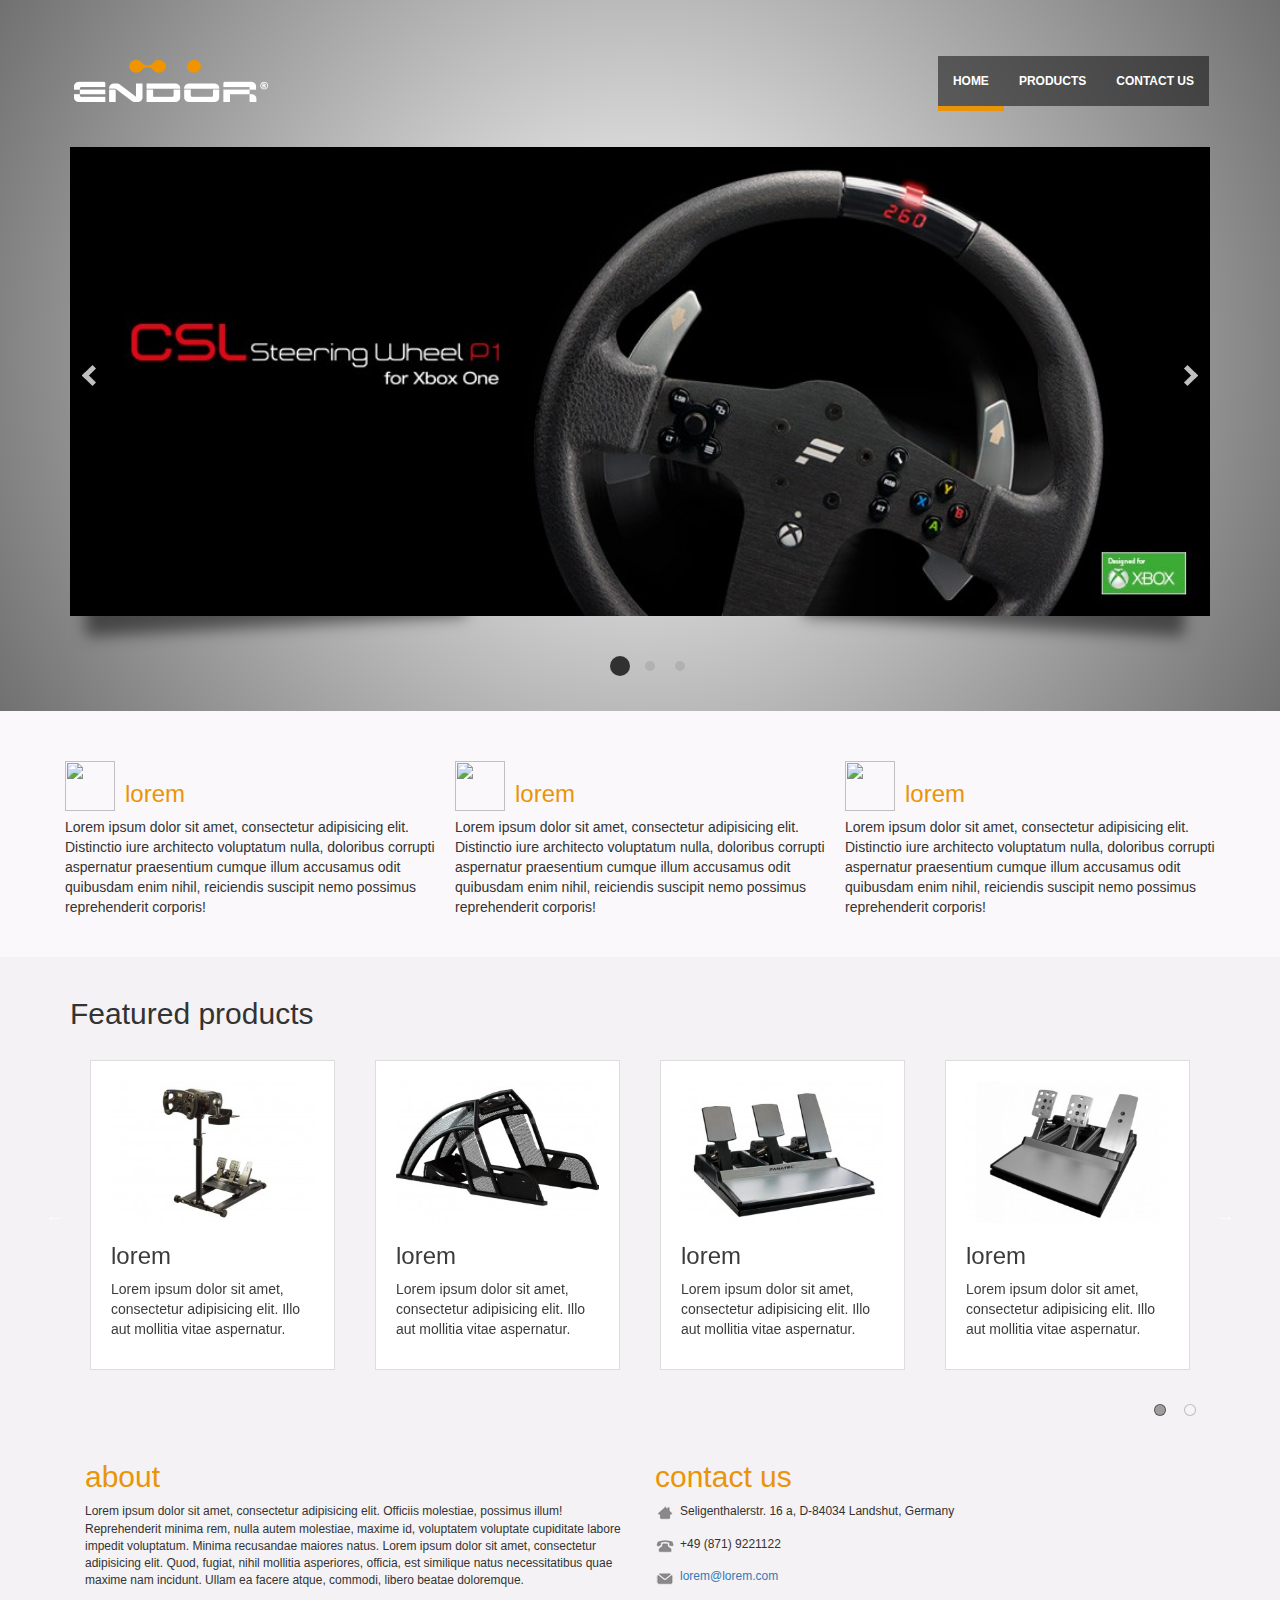
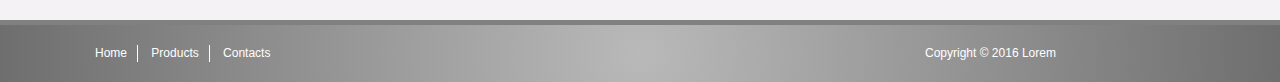
==== index.html @ 476ab5af "добавление тайтлов и цвета для страниц" ====
<!DOCTYPE html>
<html lang="en">
<head>
  <title>Home</title>
  <meta charset="UTF-8">
  <meta http-equiv="X-UA-Compatible" content="IE=edge">
  <meta name="viewport" content="width=device-width, initial-scale=1">
  <meta name="theme-color" content="#ea940a">
  <link href="css/bootstrap.css" rel="stylesheet">
  <link href="css/slick.css" rel="stylesheet">
  <link href="css/slick-theme.css" rel="stylesheet">
  <link href="css/style.css" rel="stylesheet">
</head>
<body>
  <header class="page-header">
		<section class="page-nav">
			<nav class="navbar container">
				<div class="navbar-header">
					<button type="button" class="navbar-toggle collapsed" data-toggle="collapse" data-target="#bs-example-navbar-collapse-1" aria-expanded="false">
						<span class="sr-only">Toggle navigation</span>
						<span class="icon-bar"></span>
						<span class="icon-bar"></span>
						<span class="icon-bar"></span>
					</button>
					<a class="page-logo navbar-brand" href="index.html"><span></span></a>
				</div>
				<div class="collapse navbar-collapse" id="bs-example-navbar-collapse-1">
					<ul class="nav navbar-nav navbar-right">
						<li><a href="index.html" class="page-nav__link page-nav__link--active">Home</a></li>
						<li><a href="products.html" class="page-nav__link">Products</a></li>						
						<li><a href="contacts.html" class="page-nav__link">Contact us</a></li>
					</ul>
				</div>
			</nav>        
		</section>
<!--
		<section class="client">
			<div class="client__wrapper container">
				<a href="#" class="client__link">0 item(s) - $0.00</a>
				<div class="client__links">					
					<a href="#" class="client__link">Shopping cart</a>
					<a href="#" class="client__link">My account</a>
					<a href="#" class="client__link">US</a>
				</div>				
			</div>
		</section>
-->
  <section class="main-slider">
		<div class="main-slider__wrapper container">
			<a href="product.html" class="main-slider__item">
				<img src="img/main-slider/1.jpg" alt="">
			</a>
			<a href="product.html" class="main-slider__item">
				<img src="img/main-slider/2.jpg" alt="">
			</a>
			<a href="product.html" class="main-slider__item">
				<img src="img/main-slider/3.jpg" alt="">
			</a>
		</div>
	</section>
  </header>
  <section class="features">
  	<div class="features__wrapper container">
  		<div class="features__item col-sm-4">
  			<img src="" alt="" width="50" height="50">
  			<h3>lorem</h3>
  			<p>Lorem ipsum dolor sit amet, consectetur adipisicing elit. Distinctio iure architecto voluptatum nulla, doloribus corrupti aspernatur praesentium cumque illum accusamus odit quibusdam enim nihil, reiciendis suscipit nemo possimus reprehenderit corporis!</p>
  		</div>
  		<div class="features__item col-sm-4">
  			<img src="" alt="" width="50" height="50">
  			<h3>lorem</h3>
  			<p>Lorem ipsum dolor sit amet, consectetur adipisicing elit. Distinctio iure architecto voluptatum nulla, doloribus corrupti aspernatur praesentium cumque illum accusamus odit quibusdam enim nihil, reiciendis suscipit nemo possimus reprehenderit corporis!</p>
  		</div>
  		<div class="features__item col-sm-4">
  			<img src="" alt="" width="50" height="50">
  			<h3>lorem</h3>
  			<p>Lorem ipsum dolor sit amet, consectetur adipisicing elit. Distinctio iure architecto voluptatum nulla, doloribus corrupti aspernatur praesentium cumque illum accusamus odit quibusdam enim nihil, reiciendis suscipit nemo possimus reprehenderit corporis!</p>
  		</div>  		
  	</div>
  </section>
	<section class="featured-products">
		<div class="featured-products__wrapper container">
			<h2 class="featured-products__header hidden-xs">Featured products</h2>
			<div class="featured-products__container">
				<a href="product.html" class="featured-products__item">
					<img src="img/featured-products/1.jpg" alt="">
					<h3>lorem</h3>
					<p>Lorem ipsum dolor sit amet, consectetur adipisicing elit. Illo aut mollitia vitae aspernatur.</p>
				</a>
				<a href="product.html" class="featured-products__item">
					<img src="img/featured-products/2.jpg" alt="">
					<h3>lorem</h3>
					<p>Lorem ipsum dolor sit amet, consectetur adipisicing elit. Illo aut mollitia vitae aspernatur.</p>
				</a>
				<a href="product.html" class="featured-products__item">
					<img src="img/featured-products/3.jpg" alt="">
					<h3>lorem</h3>
					<p>Lorem ipsum dolor sit amet, consectetur adipisicing elit. Illo aut mollitia vitae aspernatur.</p>
				</a>
				<a href="product.html" class="featured-products__item">
					<img src="img/featured-products/4.jpg" alt="">
					<h3>lorem</h3>
					<p>Lorem ipsum dolor sit amet, consectetur adipisicing elit. Illo aut mollitia vitae aspernatur.</p>
				</a>
				<a href="product.html" class="featured-products__item">
					<img src="img/featured-products/5.jpg" alt="">
					<h3>lorem</h3>
					<p>Lorem ipsum dolor sit amet, consectetur adipisicing elit. Illo aut mollitia vitae aspernatur.</p>
				</a>
				<a href="product.html" class="featured-products__item">
					<img src="img/featured-products/6.jpg" alt="">
					<h3>lorem</h3>
					<p>Lorem ipsum dolor sit amet, consectetur adipisicing elit. Illo aut mollitia vitae aspernatur.</p>
				</a>
				<a href="product.html" class="featured-products__item">
					<img src="img/featured-products/7.jpg" alt="">
					<h3>lorem</h3>
					<p>Lorem ipsum dolor sit amet, consectetur adipisicing elit. Illo aut mollitia vitae aspernatur.</p>
				</a>
				<a href="product.html" class="featured-products__item">
					<img src="img/featured-products/8.jpg" alt="">
					<h3>lorem</h3>
					<p>Lorem ipsum dolor sit amet, consectetur adipisicing elit. Illo aut mollitia vitae aspernatur.</p>
				</a>
			</div>
		</div>
	</section>
	<footer class="page-footer">
    <div class="page-footer__higher">
    	<div class="container">
    		<section class="page-footer__about col-sm-6">
				<h2>about</h2>
				<p>Lorem ipsum dolor sit amet, consectetur adipisicing elit. Officiis molestiae, possimus illum! Reprehenderit minima rem, nulla autem molestiae, maxime id, voluptatem voluptate cupiditate labore impedit voluptatum. Minima recusandae maiores natus. Lorem ipsum dolor sit amet, consectetur adipisicing elit. Quod, fugiat, nihil mollitia asperiores, officia, est similique natus necessitatibus quae maxime nam incidunt. Ullam ea facere atque, commodi, libero beatae doloremque.</p>
			</section>
			<section class="page-footer__contacts col-sm-6">
				<h2>contact us</h2>
				<ul>
					<li class="page-footer__address">Seligenthalerstr. 16 a, D-84034 Landshut, Germany</li>
					<li class="page-footer__phone">+49 (871) 9221122</li>
					<li class="page-footer__email"><a href="#">lorem@lorem.com</a></li>
				</ul>
			</section>
    	</div>
    </div>
    <div class="page-footer__lower">
      <div class="container">
				<ul class="page-footer__links col-sm-9">
					<li><a href="index.html">Home</a></li>
					<li><a href="products.html">Products</a></li>
					<li><a href="contacts.html">Contacts</a></li>
				</ul> 		
				<span class="page-footer__copy col-sm-3">Copyright © 2016 Lorem</span>
			</div>	
    </div>        
  </footer>
  <script src="https://ajax.googleapis.com/ajax/libs/jquery/1.11.3/jquery.min.js"></script>
  <script src="js/bootstrap.js"></script>
  <script src="js/slick.js"></script>
  <script src="js/script.js"></script>
</body>
</html>
---- css/style.css ----
.products {
  padding: 40px 0;
  min-height: 600px;
}
.products__header {
  margin-bottom: 20px;
  display: inline-block;
}
@media (max-width: 767px) {
  .products__header {
    display: block;
    text-align: center;
  }
}
.products__filter {
  margin: 20px 0;
  display: inline-block;
  float: right;
}
.products__filter span {
  margin-right: 10px;
}
.products__filter button {
  padding: 5px 10px;
  outline: none;
  border: 1px solid #ddd;
  margin: 0 5px;
  transition: all .3s;
}
.products__filter button:hover {
  background: #f6aa31;
}
@media (max-width: 767px) {
  .products__filter button {
    margin: 0;
  }
}
.products__filter .filter-active {
  background: #ea940a;
  color: #fff;
  transform: scale(1.1);
}
@media (max-width: 767px) {
  .products__filter {
    float: none;
    display: block;
    text-align: center;
  }
}
.products__container {
  transition: all .3s;
}
.products__item {
  text-align: center;
  margin-bottom: 20px;
}
.products__item:hover .products__descr {
  transform: translateY(0);
}
.products__inner {
  position: relative;
  overflow: hidden;
  border: 1px solid #ddd;
  background: #fff;
}
.products__inner img {
  width: 100%;
}
@media (max-width: 767px) {
  .products__inner img {
    width: auto;
  }
}
.products__descr {
  text-align: justify;
  padding: 5px 20px;
  position: absolute;
  top: 0;
  left: 0;
  width: 100%;
  height: 100%;
  background: rgba(0, 0, 0, 0.66);
  color: #fff;
  transform: translateY(100%);
  transition: all .3s;
}
.products__descr h2 {
  font-size: 18px;
  position: relative;
  padding-bottom: 10px;
  color: #ea940a;
}
.products__descr h2::before {
  content: '';
  display: block;
  width: 100%;
  height: 1px;
  background: #fff;
  position: absolute;
  top: 100%;
}
.products__descr p {
  font-size: 12px;
}
@media (max-width: 767px) {
  .products__descr {
    position: static;
    transform: none;
  }
}
.page-main {
  padding: 15px 0;
}
.product__header {
  margin: 0;
  background: #ddd;
  padding: 10px;
  color: #ea940a;
}
.product__wrapper {
  border: 1px solid #ddd;
  padding: 0 15px;
  background: #fff;
  border-bottom: 10px solid #ddd;
}
.product__img {
  display: block;
}
.product__img img {
  width: 100%;
}
.product__slider .slick-arrow {
  width: 80px;
  height: 100px;
}
.product__slider .slick-prev {
  left: 0;
  z-index: 1;
}
.product__slider .slick-prev::before {
  content: '';
  display: block;
  width: 21px;
  height: 21px;
  position: absolute;
  border-left: 7px solid #ea940a;
  border-top: 7px solid #ea940a;
  transform: rotate(-45deg);
}
.product__slider .slick-next {
  right: 0;
  z-index: 1;
}
.product__slider .slick-next::before {
  content: '';
  display: block;
  width: 21px;
  height: 21px;
  position: absolute;
  right: 0;
  border-right: 7px solid #ea940a;
  border-top: 7px solid #ea940a;
  transform: rotate(45deg);
}
.product__slider-nav img {
  width: 100%;
}
.product .slick-dots {
  position: absolute;
  margin-top: 10px;
}
.product .slick-dots button::before {
  content: '';
  background: grey;
  border-radius: 50%;
  width: 10px;
  height: 10px;
}
.product .slick-active button::before {
  background: #ea940a;
}
.product article {
  margin: 20px 0;
}
.product article h2 {
  border-bottom: 1px solid #ddd;
  padding: 20px 0 5px;
  font-size: 24px;
}
.product article h3 {
  padding-left: 20px;
  padding-bottom: 10px;
  position: relative;
  font-size: 20px;
}
.product article h3::before {
  content: '';
  display: block;
  width: 16px;
  height: 16px;
  border-radius: 50%;
  border: 4px solid #ea940a;
  position: absolute;
  left: -3px;
  top: 3px;
}
.product article p {
  font-size: 15px;
}
.product article ul {
  list-style: none;
  padding-left: 0;
}
.product article ul li {
  margin-bottom: 5px;
  padding-left: 20px;
  position: relative;
  font-size: 15px;
}
.product article ul li::before {
  content: '';
  display: block;
  width: 10px;
  height: 5px;
  border-left: 2px solid #ea940a;
  border-bottom: 2px solid #ea940a;
  position: absolute;
  top: 6px;
  left: 0;
  transform: rotate(-45deg);
}
.contacts__form {
  margin-bottom: 40px;
  padding: 20px 0;
}
.contacts__form input {
  margin-bottom: 20px;
  padding: 6px;
  outline: none;
  background: #f4f2f4;
  border: 1px solid #a3a2a2;
  border-radius: 5px;
  transition: all .3s;
}
.contacts__form input[type="submit"] {
  background: #ea940a;
  color: #fff;
}
.contacts__form input[type="submit"]:hover {
  background: #f6aa31;
}
.contacts__form input[type="submit"]:focus {
  background: #f6aa31;
}
.contacts__form input:hover {
  background: #fff;
}
.contacts__form input:focus {
  background: #fff;
}
.contacts__form textarea {
  resize: vertical;
  padding: 6px;
  outline: none;
  background: #f4f2f4;
  border: 1px solid #a3a2a2;
  margin-bottom: 20px;
  border-radius: 5px;
  transition: all .3s;
}
.contacts__form textarea:hover {
  background: #fff;
}
.contacts__form label {
  padding: 0;
  padding-right: 10px;
}
.map {
  height: 400px;
  margin-top: 40px;
  border-top: 5px solid grey;
  border-bottom: 5px solid grey;
}
/*@font-face {
  font-family: Oswald;
  src: url("font/Oswald/Oswald-Light.ttf");
}*/
*::selection {
  background: #ea940a;
  color: #fff;
}
body {
  margin: 0;
  background: #faf8fa;
}
.scrollup {
  position: fixed;
  bottom: 60px;
  right: 5px;
  width: 50px;
  height: 50px;
  border-radius: 50%;
  background: rgba(0, 0, 0, 0.33);
  border: 5px solid rgba(0, 0, 0, 0.33);
  outline: none;
  transition: all .3s;
}
.scrollup::before {
  content: '';
  display: block;
  width: 20px;
  height: 20px;
  border-left: 5px solid rgba(0, 0, 0, 0.33);
  border-top: 5px solid rgba(0, 0, 0, 0.33);
  top: 50%;
  left: 50%;
  margin-top: 6px;
  margin-left: 4px;
  transform: rotate(45deg);
}
.scrollup:hover {
  background-color: rgba(0, 0, 0, 0.4);
}
.page-header {
  padding-top: 55px;
  padding-bottom: 55px;
  background: radial-gradient(100vh, #fff, #505050);
}
.page-header .page-nav__link {
  font-size: 12px;
  color: #fff;
  text-transform: uppercase;
  font-weight: bold;
  transition: all .3s;
}
.page-header .page-nav__link:hover {
  background: #f6aa31;
}
.page-header .page-nav__link--active {
  background: transparent !important;
  box-shadow: 0 5px 0 0 #ea940a;
}
@media (max-width: 767px) {
  .page-header .page-nav__link--active {
    background: #ea940a !important;
    box-shadow: none;
  }
}
.page-header .navbar {
  margin-bottom: 0;
}
.page-header .navbar-nav {
  background: rgba(0, 0, 0, 0.5);
}
.page-header .navbar-toggle {
  border: 1px solid #ea940a;
  background: #ddd;
  border-radius: 0;
}
.page-header .navbar-toggle span {
  background: #ea940a;
}
.page-header .page-logo {
  width: 200px;
  background: url(../img/page-logo.png) no-repeat center;
}
.slick-slide:focus {
  outline: none;
}
.main-slider__wrapper {
  margin-bottom: 0;
  margin-top: 40px;
}
.main-slider__item {
  text-align: center;
  margin-bottom: 40px;
  position: relative;
}
.main-slider__item img {
  text-align: center;
  width: 100%;
}
.main-slider__item::before {
  content: '';
  display: block;
  width: 280px;
  height: 40px;
  position: absolute;
  bottom: 87px;
  left: 10px;
  transform: rotate(-3deg);
  box-shadow: 50px 50px 15px 50px rgba(0, 0, 0, 0.5);
}
.main-slider__item::after {
  content: '';
  display: block;
  width: 280px;
  height: 40px;
  position: absolute;
  bottom: 87px;
  right: 20px;
  transform: rotate(3deg);
  box-shadow: -50px 50px 15px 50px rgba(0, 0, 0, 0.5);
  z-index: -1;
}
.main-slider .slick-dots {
  position: absolute;
  top: 100%;
}
.main-slider .slick-dots button::before {
  content: '';
  background: grey;
  border-radius: 50%;
  width: 10px;
  height: 10px;
}
.main-slider .slick-active button::before {
  background: #000;
  width: 20px;
  height: 20px;
  margin-top: -5px;
  margin-left: -5px;
}
.main-slider .slick-prev {
  left: 30px;
  top: 45%;
  z-index: 1;
}
.main-slider .slick-prev::before {
  content: '';
  display: block;
  width: 15px;
  height: 15px;
  border-left: 5px solid #fff;
  border-top: 5px solid #fff;
  transform: rotate(-45deg);
}
.main-slider .slick-next {
  right: 25px;
  top: 45%;
  z-index: 1;
}
.main-slider .slick-next::before {
  content: '';
  display: block;
  width: 15px;
  height: 15px;
  border-right: 5px solid #fff;
  border-top: 5px solid #fff;
  transform: rotate(45deg);
}
.features__wrapper {
  padding: 40px 0 20px;
}
.features__wrapper img {
  float: left;
  margin-right: 10px;
}
.features__item {
  padding: 10px;
}
.features__item h3 {
  color: #ea940a;
}
.featured-products {
  padding: 20px 0;
  background: #f4f2f4;
}
.featured-products__item {
  background: #fff;
  color: #3b3b3b;
  margin: 20px;
  padding: 20px;
  border: 1px solid #ddd;
}
.featured-products__item:hover {
  color: #626062;
  text-decoration: none;
}
.featured-products__item img {
  width: 100%;
}
.featured-products .slick-dots {
  text-align: right;
}
.featured-products .slick-dots button::before {
  content: '';
  background: #fff;
  border-radius: 50%;
  width: 10px;
  height: 10px;
  box-shadow: 0 0 0 1px #1f1f1f;
}
.featured-products .slick-active button::before {
  background: #848181;
}
.page-footer {
  font-size: 12px;
}
.page-footer__higher {
  background: #f4f2f4;
  padding-bottom: 10px;
}
.page-footer__lower {
  padding: 15px 0;
  border-top: 5px solid gray;
  background: radial-gradient(100vh, #b9b9b9, #505050);
}
.page-footer h2 {
  color: #ea940a;
}
.page-footer__contacts ul {
  list-style: none;
  padding: 0;
}
.page-footer__contacts ul li {
  padding: 0;
  padding-left: 25px;
  padding-bottom: 15px;
}
.page-footer__links {
  list-style: none;
  margin: 0;
}
.page-footer__links li {
  padding: 5px 0;
  display: inline-block;
}
.page-footer__links li:not(:last-child) a {
  border-right: 1px solid #fff;
}
@media (max-width: 767px) {
  .page-footer__links li {
    display: block;
    border: none;
  }
  .page-footer__links li a {
    border: none !important;
    font-size: 16px;
  }
}
.page-footer__links a {
  display: inline-block;
  padding: 0 10px;
  color: #fff;
}
@media (max-width: 767px) {
  .page-footer__links {
    text-align: center;
  }
}
.page-footer__copy {
  float: right;
  color: #fff;
  padding: 5px 0;
  display: block;
}
@media (max-width: 767px) {
  .page-footer__copy {
    float: none;
    text-align: center;
  }
}
.page-footer__address {
  background: url(../img/contacts/address.png) no-repeat 0 0;
}
.page-footer__phone {
  background: url(../img/contacts/phone.png) no-repeat 0 0;
}
.page-footer__email {
  background: url(../img/contacts/email.png) no-repeat 0 0;
}
aside ul {
  list-style: none;
  padding: 0;
}
aside ul a {
  display: block;
  padding: 10px 0;
  border-bottom: 2px dotted #ddd;
}
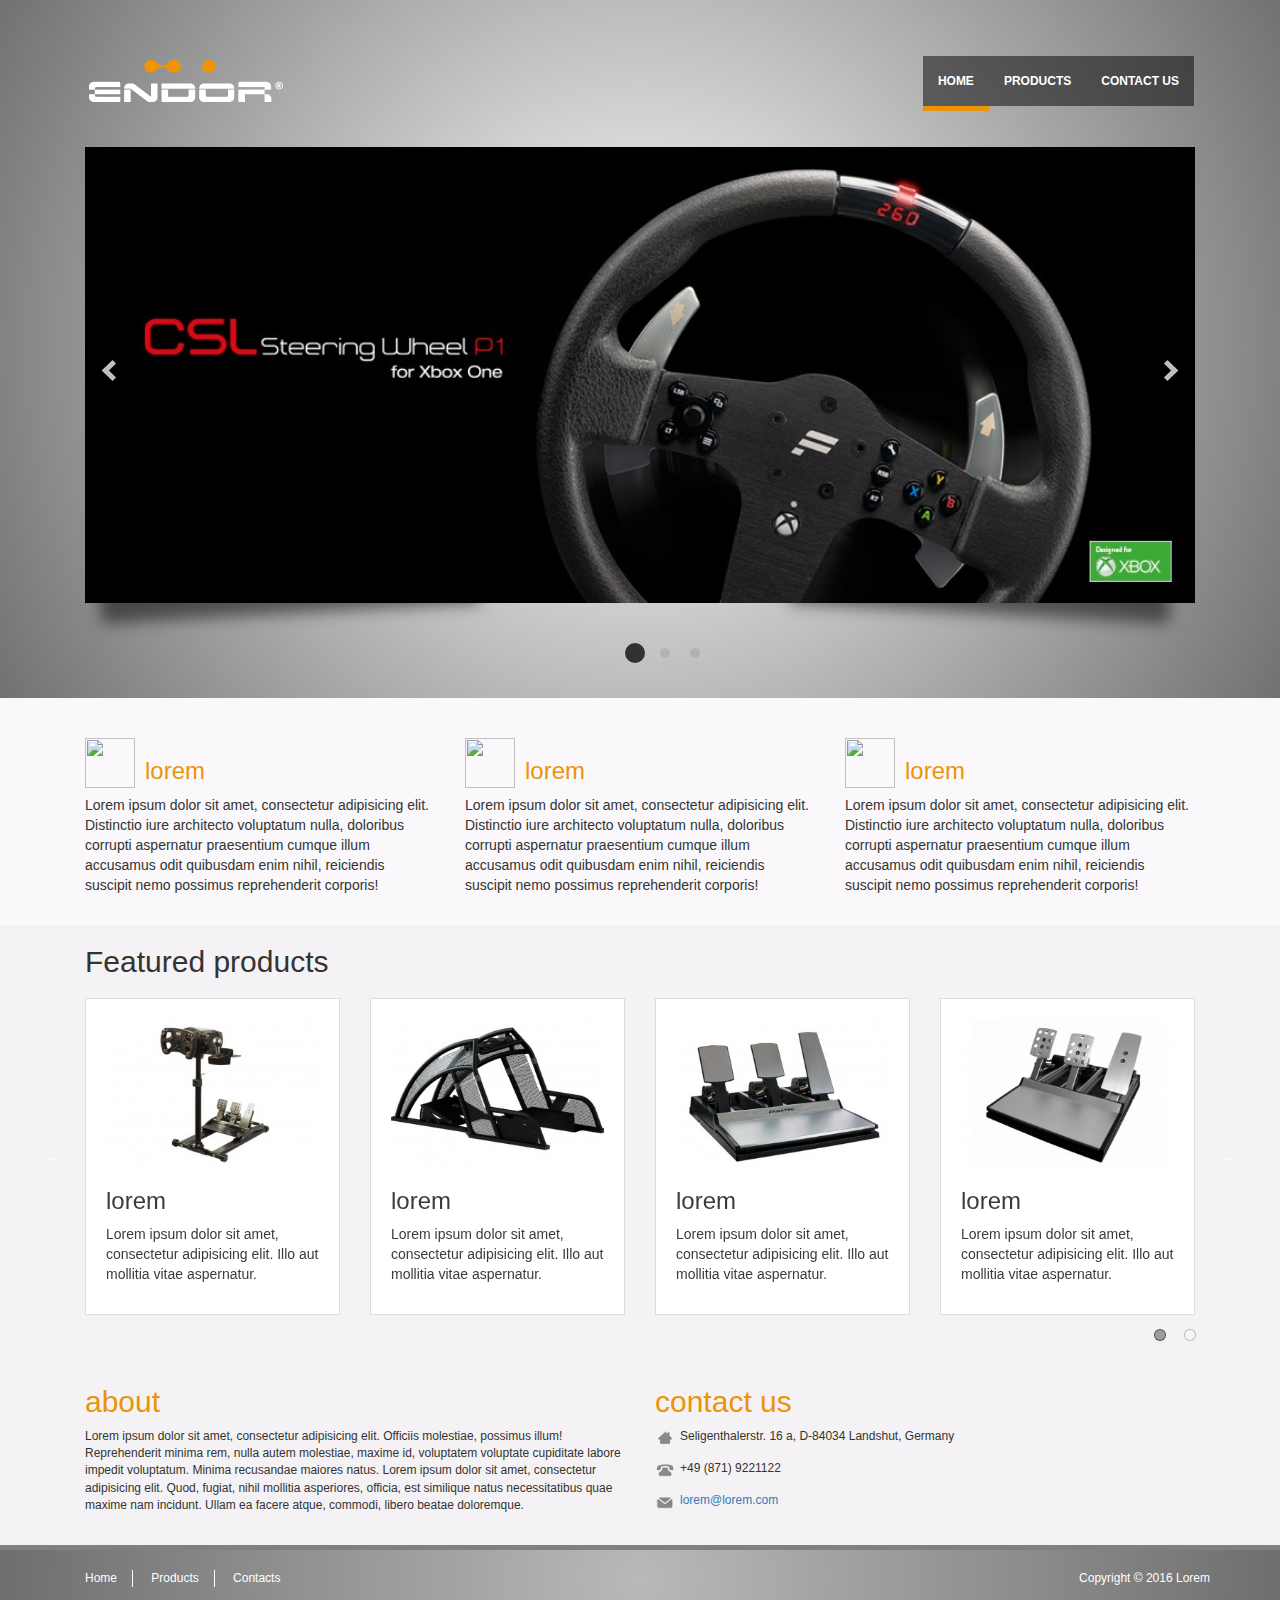
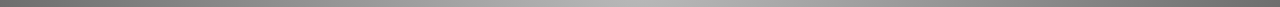
==== commit d8a85096: "исравление паддингов" ====
--- a/index.html
+++ b/index.html
@@ -80,7 +80,7 @@
   </section>
 	<section class="featured-products">
 		<div class="featured-products__wrapper container">
-			<h2 class="featured-products__header hidden-xs">Featured products</h2>
+			<h2 class="featured-products__header">Featured products</h2>
 			<div class="featured-products__container">
 				<a href="product.html" class="featured-products__item">
 					<img src="img/featured-products/1.jpg" alt="">
--- a/css/style.css
+++ b/css/style.css
@@ -3,7 +3,7 @@
   min-height: 600px;
 }
 .products__header {
-  margin-bottom: 20px;
+  margin: 20px 15px;
   display: inline-block;
 }
 @media (max-width: 767px) {
@@ -49,6 +49,7 @@
 }
 .products__container {
   transition: all .3s;
+  padding: 0;
 }
 .products__item {
   text-align: center;
@@ -348,6 +349,7 @@
 }
 .page-header .navbar {
   margin-bottom: 0;
+  padding: 0 30px;
 }
 .page-header .navbar-nav {
   background: rgba(0, 0, 0, 0.5);
@@ -370,6 +372,7 @@
 .main-slider__wrapper {
   margin-bottom: 0;
   margin-top: 40px;
+  padding: 0 30px;
 }
 .main-slider__item {
   text-align: center;
@@ -422,7 +425,7 @@
   margin-left: -5px;
 }
 .main-slider .slick-prev {
-  left: 30px;
+  left: 50px;
   top: 45%;
   z-index: 1;
 }
@@ -436,7 +439,7 @@
   transform: rotate(-45deg);
 }
 .main-slider .slick-next {
-  right: 25px;
+  right: 45px;
   top: 45%;
   z-index: 1;
 }
@@ -450,14 +453,14 @@
   transform: rotate(45deg);
 }
 .features__wrapper {
-  padding: 40px 0 20px;
+  padding: 40px 15px 20px;
 }
 .features__wrapper img {
   float: left;
   margin-right: 10px;
 }
 .features__item {
-  padding: 10px;
+  padding: 0 15px;
 }
 .features__item h3 {
   color: #ea940a;
@@ -466,10 +469,13 @@
   padding: 20px 0;
   background: #f4f2f4;
 }
+.featured-products__header {
+  margin: 0 15px 20px;
+}
 .featured-products__item {
   background: #fff;
   color: #3b3b3b;
-  margin: 20px;
+  margin: 0 15px;
   padding: 20px;
   border: 1px solid #ddd;
 }
@@ -521,6 +527,7 @@
 .page-footer__links {
   list-style: none;
   margin: 0;
+  padding: 0;
 }
 .page-footer__links li {
   padding: 5px 0;
@@ -541,7 +548,7 @@
 }
 .page-footer__links a {
   display: inline-block;
-  padding: 0 10px;
+  padding: 0 15px;
   color: #fff;
 }
 @media (max-width: 767px) {
@@ -554,6 +561,7 @@
   color: #fff;
   padding: 5px 0;
   display: block;
+  text-align: right;
 }
 @media (max-width: 767px) {
   .page-footer__copy {
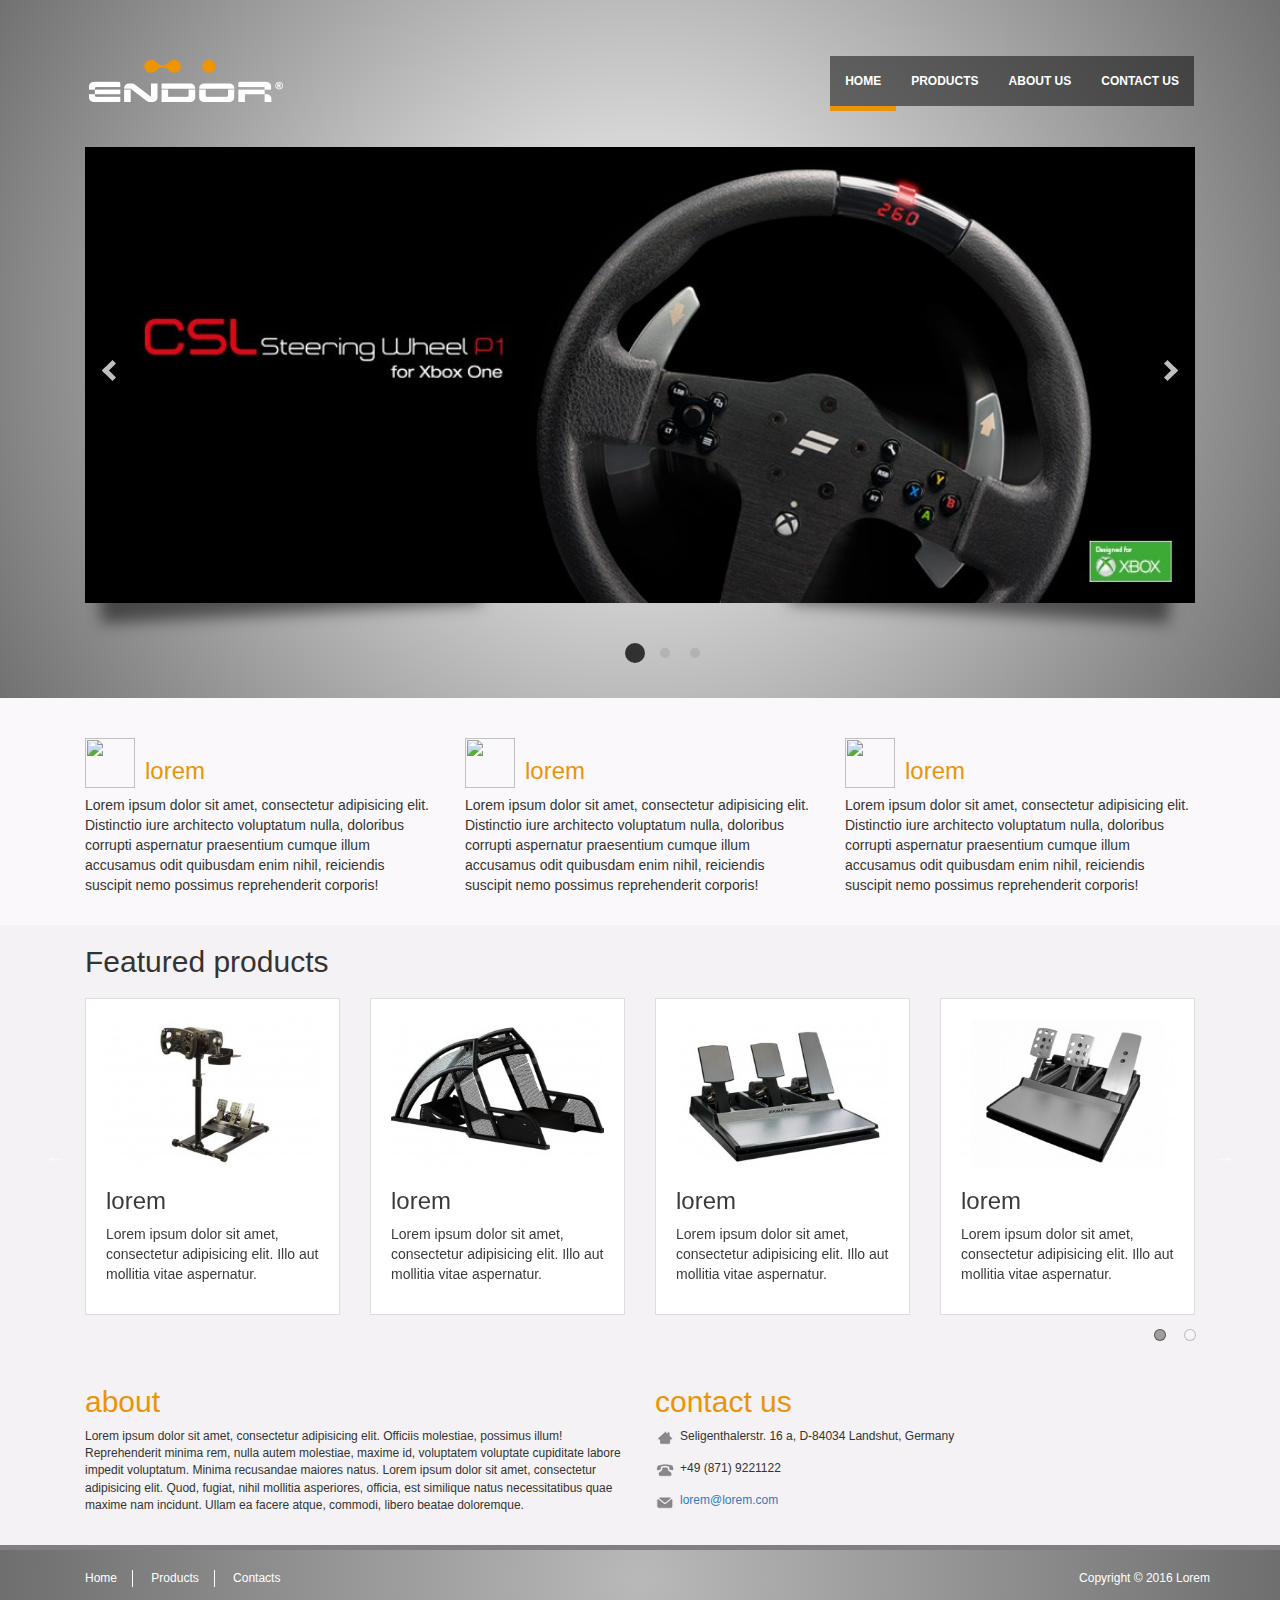
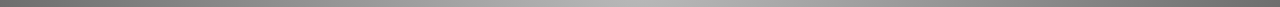
==== commit a61b6174: "добавление новой вкладки "о нас"" ====
--- a/index.html
+++ b/index.html
@@ -28,36 +28,25 @@
 					<ul class="nav navbar-nav navbar-right">
 						<li><a href="index.html" class="page-nav__link page-nav__link--active">Home</a></li>
 						<li><a href="products.html" class="page-nav__link">Products</a></li>						
+						<li><a href="about.html" class="page-nav__link">About us</a></li>						
 						<li><a href="contacts.html" class="page-nav__link">Contact us</a></li>
 					</ul>
 				</div>
 			</nav>        
 		</section>
-<!--
-		<section class="client">
-			<div class="client__wrapper container">
-				<a href="#" class="client__link">0 item(s) - $0.00</a>
-				<div class="client__links">					
-					<a href="#" class="client__link">Shopping cart</a>
-					<a href="#" class="client__link">My account</a>
-					<a href="#" class="client__link">US</a>
-				</div>				
+		<section class="main-slider">
+			<div class="main-slider__wrapper container">
+				<a href="product.html" class="main-slider__item">
+					<img src="img/main-slider/1.jpg" alt="">
+				</a>
+				<a href="product.html" class="main-slider__item">
+					<img src="img/main-slider/2.jpg" alt="">
+				</a>
+				<a href="product.html" class="main-slider__item">
+					<img src="img/main-slider/3.jpg" alt="">
+				</a>
 			</div>
 		</section>
--->
-  <section class="main-slider">
-		<div class="main-slider__wrapper container">
-			<a href="product.html" class="main-slider__item">
-				<img src="img/main-slider/1.jpg" alt="">
-			</a>
-			<a href="product.html" class="main-slider__item">
-				<img src="img/main-slider/2.jpg" alt="">
-			</a>
-			<a href="product.html" class="main-slider__item">
-				<img src="img/main-slider/3.jpg" alt="">
-			</a>
-		</div>
-	</section>
   </header>
   <section class="features">
   	<div class="features__wrapper container">
--- a/css/style.css
+++ b/css/style.css
@@ -24,7 +24,6 @@
   padding: 5px 10px;
   outline: none;
   border: 1px solid #ddd;
-  margin: 0 5px;
   transition: all .3s;
 }
 .products__filter button:hover {
@@ -38,7 +37,6 @@
 .products__filter .filter-active {
   background: #ea940a;
   color: #fff;
-  transform: scale(1.1);
 }
 @media (max-width: 767px) {
   .products__filter {
@@ -240,7 +238,6 @@
   outline: none;
   background: #f4f2f4;
   border: 1px solid #a3a2a2;
-  border-radius: 5px;
   transition: all .3s;
 }
 .contacts__form input[type="submit"] {
@@ -266,7 +263,6 @@
   background: #f4f2f4;
   border: 1px solid #a3a2a2;
   margin-bottom: 20px;
-  border-radius: 5px;
   transition: all .3s;
 }
 .contacts__form textarea:hover {
@@ -275,6 +271,7 @@
 .contacts__form label {
   padding: 0;
   padding-right: 10px;
+  text-align: right;
 }
 .map {
   height: 400px;
@@ -578,12 +575,36 @@
 .page-footer__email {
   background: url(../img/contacts/email.png) no-repeat 0 0;
 }
-aside ul {
+.side-menu ul {
   list-style: none;
   padding: 0;
 }
-aside ul a {
+.side-menu ul a {
   display: block;
   padding: 10px 0;
-  border-bottom: 2px dotted #ddd;
-}
+  border-bottom: 1px dotted #ddd;
+}
+.side-menu ul li ul li {
+  padding-left: 30px;
+}
+.side-menu ul li ul li a {
+  padding: 5px 0;
+}
+.about {
+  margin: 20px 0;
+}
+.about__wrapper {
+  border: 1px solid #ddd;
+  border-bottom: 5px solid #ddd;
+  padding: 0;
+}
+.about__header {
+  margin: 0;
+  margin-bottom: 10px;
+  padding: 5px 15px;
+  background: #ddd;
+  color: #ea940a;
+}
+.about p {
+  padding: 0 15px;
+}
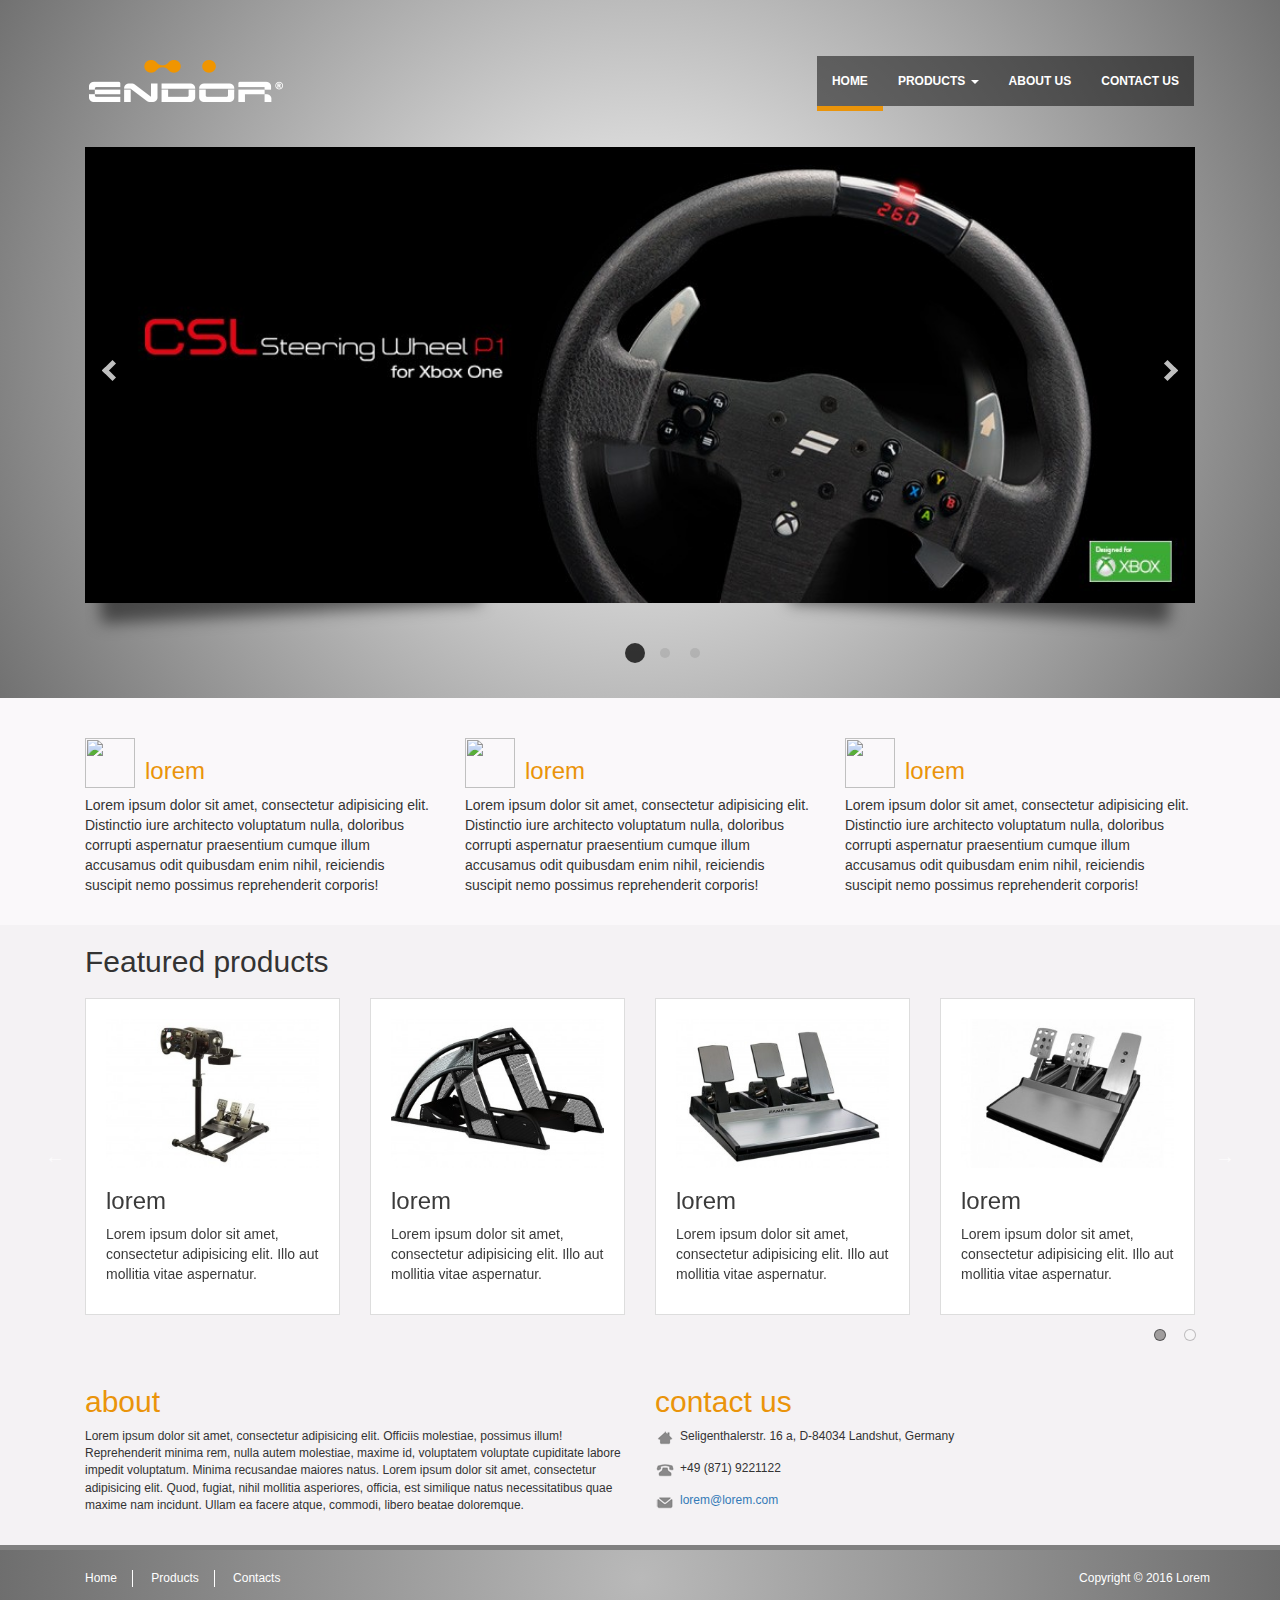
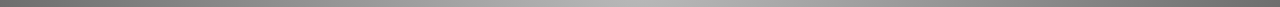
==== commit 5ab96fee: "добавление выпадающего меню на все страницы" ====
--- a/index.html
+++ b/index.html
@@ -27,7 +27,17 @@
 				<div class="collapse navbar-collapse" id="bs-example-navbar-collapse-1">
 					<ul class="nav navbar-nav navbar-right">
 						<li><a href="index.html" class="page-nav__link page-nav__link--active">Home</a></li>
-						<li><a href="products.html" class="page-nav__link">Products</a></li>						
+						<li class="dropdown">
+							<a href="#" class="page-nav__link dropdown-toggle" data-toggle="dropdown" role="button" aria-haspopup="true" aria-expanded="false">products <span class="caret"></span></a>
+							<ul class="dropdown-menu">
+								<li><a href="products.html">All products</a></li>
+								<li role="separator" class="divider"></li>
+								<li><a href="products.html#pedals">Pedals</a></li>
+								<li><a href="products.html#wheel">Wheels</a></li>
+								<li><a href="products.html#mount">Mounts</a></li>
+								<li><a href="products.html#shifter">Shifters</a></li>
+							</ul>
+						</li>						
 						<li><a href="about.html" class="page-nav__link">About us</a></li>						
 						<li><a href="contacts.html" class="page-nav__link">Contact us</a></li>
 					</ul>
--- a/css/style.css
+++ b/css/style.css
@@ -324,6 +324,18 @@
   padding-bottom: 55px;
   background: radial-gradient(100vh, #fff, #505050);
 }
+.page-header .page-nav .dropdown-menu {
+  border-radius: 0;
+  background: #ea940a;
+  padding: 0;
+}
+.page-header .page-nav .dropdown-menu a {
+  color: #fff;
+  padding: 5px 10px;
+}
+.page-header .page-nav .dropdown-menu a:hover {
+  background: #f6aa31;
+}
 .page-header .page-nav__link {
   font-size: 12px;
   color: #fff;
@@ -332,7 +344,10 @@
   transition: all .3s;
 }
 .page-header .page-nav__link:hover {
-  background: #f6aa31;
+  background: #ea940a;
+}
+.page-header .page-nav__link:focus {
+  background: #ea940a !important;
 }
 .page-header .page-nav__link--active {
   background: transparent !important;
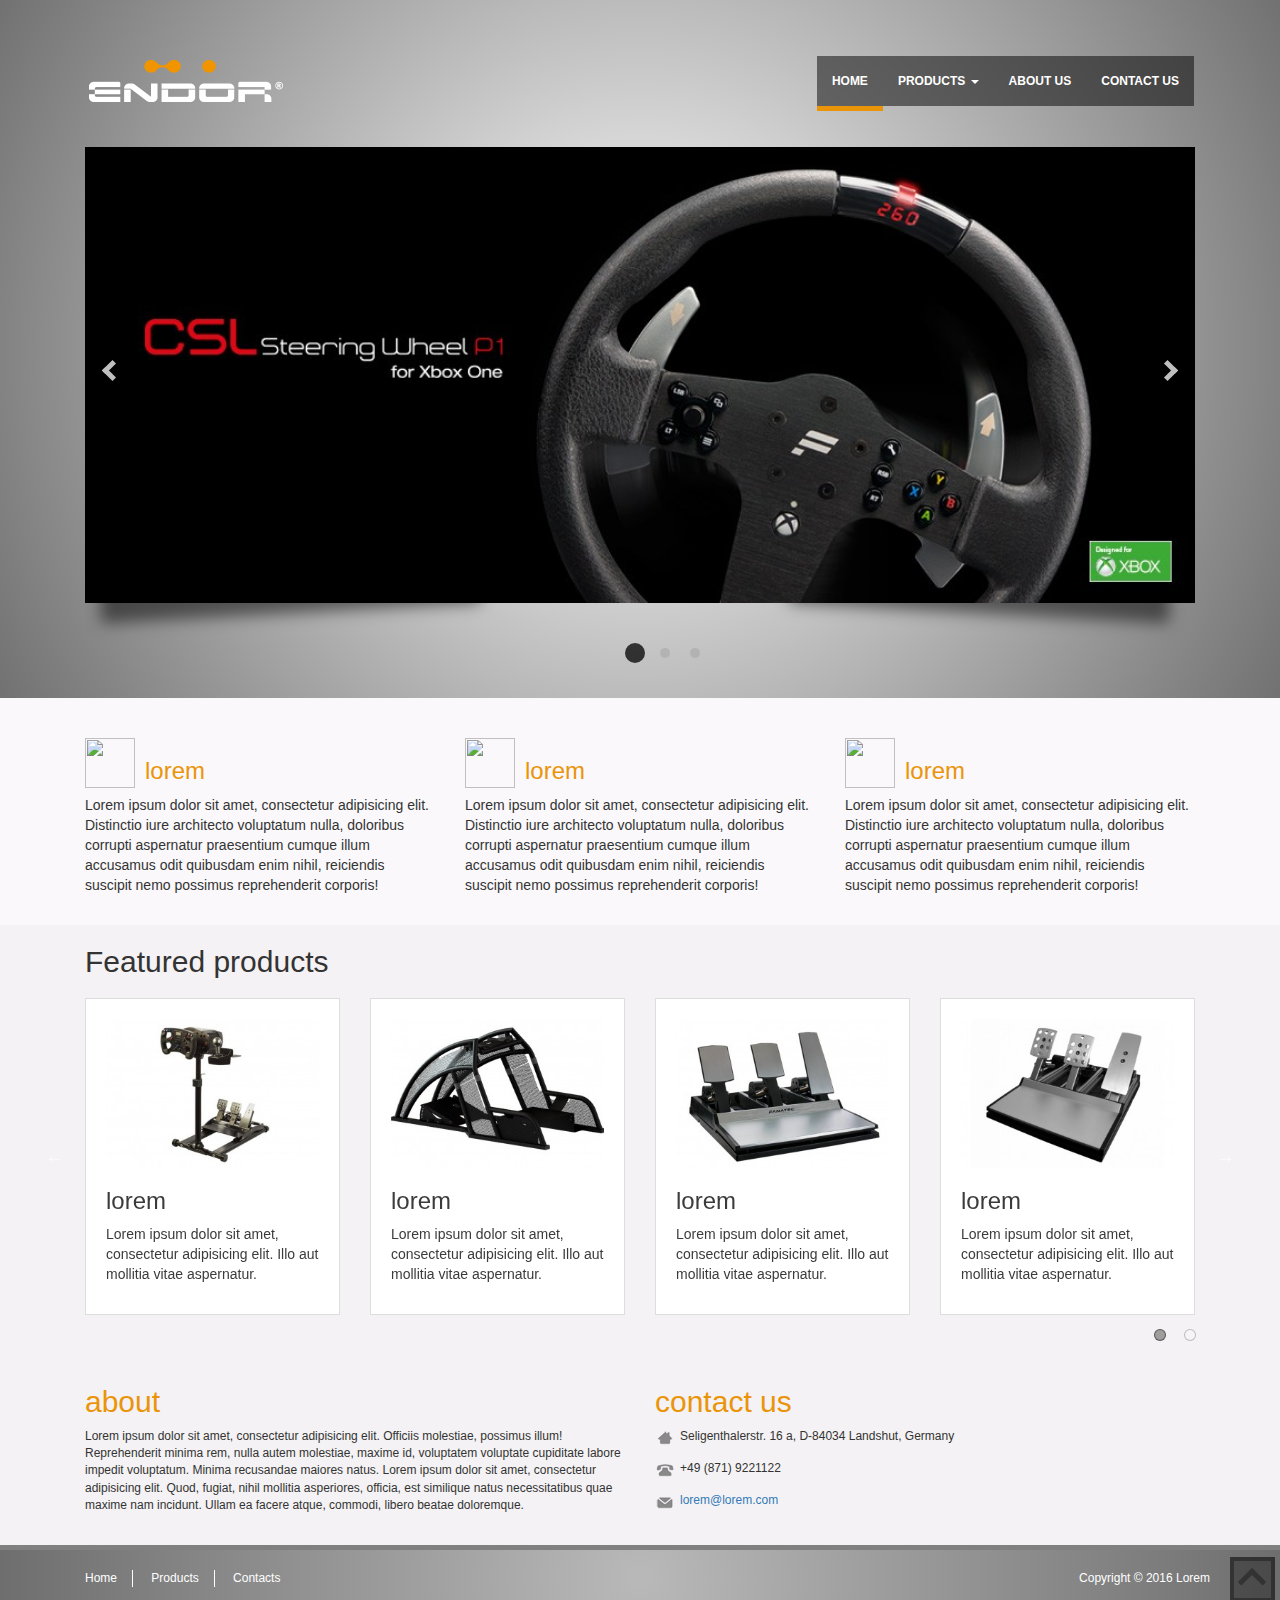
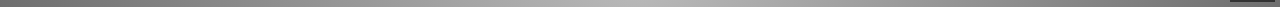
==== commit 5b26166b: "исправления" ====
--- a/index.html
+++ b/index.html
@@ -31,7 +31,7 @@
 							<a href="#" class="page-nav__link dropdown-toggle" data-toggle="dropdown" role="button" aria-haspopup="true" aria-expanded="false">products <span class="caret"></span></a>
 							<ul class="dropdown-menu">
 								<li><a href="products.html">All products</a></li>
-								<li role="separator" class="divider"></li>
+								<li role="separator" class="divider hidden-xs"></li>
 								<li><a href="products.html#pedals">Pedals</a></li>
 								<li><a href="products.html#wheel">Wheels</a></li>
 								<li><a href="products.html#mount">Mounts</a></li>
@@ -150,7 +150,8 @@
 				</ul> 		
 				<span class="page-footer__copy col-sm-3">Copyright © 2016 Lorem</span>
 			</div>	
-    </div>        
+    </div>     
+  	<button class="scrollup"></button>       
   </footer>
   <script src="https://ajax.googleapis.com/ajax/libs/jquery/1.11.3/jquery.min.js"></script>
   <script src="js/bootstrap.js"></script>
--- a/css/style.css
+++ b/css/style.css
@@ -52,6 +52,7 @@
 .products__item {
   text-align: center;
   margin-bottom: 20px;
+  text-decoration: none !important;
 }
 .products__item:hover .products__descr {
   transform: translateY(0);
@@ -292,14 +293,13 @@
   background: #faf8fa;
 }
 .scrollup {
-  position: fixed;
-  bottom: 60px;
+  position: absolute;
+  bottom: 5px;
   right: 5px;
-  width: 50px;
-  height: 50px;
-  border-radius: 50%;
+  width: 45px;
+  height: 45px;
   background: rgba(0, 0, 0, 0.33);
-  border: 5px solid rgba(0, 0, 0, 0.33);
+  border: 4px solid rgba(0, 0, 0, 0.33);
   outline: none;
   transition: all .3s;
 }
@@ -312,12 +312,20 @@
   border-top: 5px solid rgba(0, 0, 0, 0.33);
   top: 50%;
   left: 50%;
-  margin-top: 6px;
-  margin-left: 4px;
+  margin-top: 5px;
+  margin-left: 2px;
   transform: rotate(45deg);
 }
 .scrollup:hover {
-  background-color: rgba(0, 0, 0, 0.4);
+  transform: rotateY(180deg);
+  background-color: rgba(0, 0, 0, 0.66);
+}
+@media (max-width: 767px) {
+  .scrollup {
+    bottom: 45px;
+    left: 50%;
+    margin-left: -22px;
+  }
 }
 .page-header {
   padding-top: 55px;
@@ -328,10 +336,11 @@
   border-radius: 0;
   background: #ea940a;
   padding: 0;
+  left: 0 !important;
 }
 .page-header .page-nav .dropdown-menu a {
   color: #fff;
-  padding: 5px 10px;
+  padding: 5px 0 5px 15px;
 }
 .page-header .page-nav .dropdown-menu a:hover {
   background: #f6aa31;
@@ -359,12 +368,22 @@
     box-shadow: none;
   }
 }
+@media (max-width: 767px) {
+  .page-header .page-nav__link {
+    background: #ea940a;
+  }
+}
 .page-header .navbar {
   margin-bottom: 0;
   padding: 0 30px;
 }
 .page-header .navbar-nav {
   background: rgba(0, 0, 0, 0.5);
+}
+@media (max-width: 767px) {
+  .page-header .navbar-nav {
+    margin-top: 40px;
+  }
 }
 .page-header .navbar-toggle {
   border: 1px solid #ea940a;
@@ -514,6 +533,7 @@
 }
 .page-footer {
   font-size: 12px;
+  position: relative;
 }
 .page-footer__higher {
   background: #f4f2f4;
@@ -577,6 +597,7 @@
 }
 @media (max-width: 767px) {
   .page-footer__copy {
+    margin-top: 50px;
     float: none;
     text-align: center;
   }
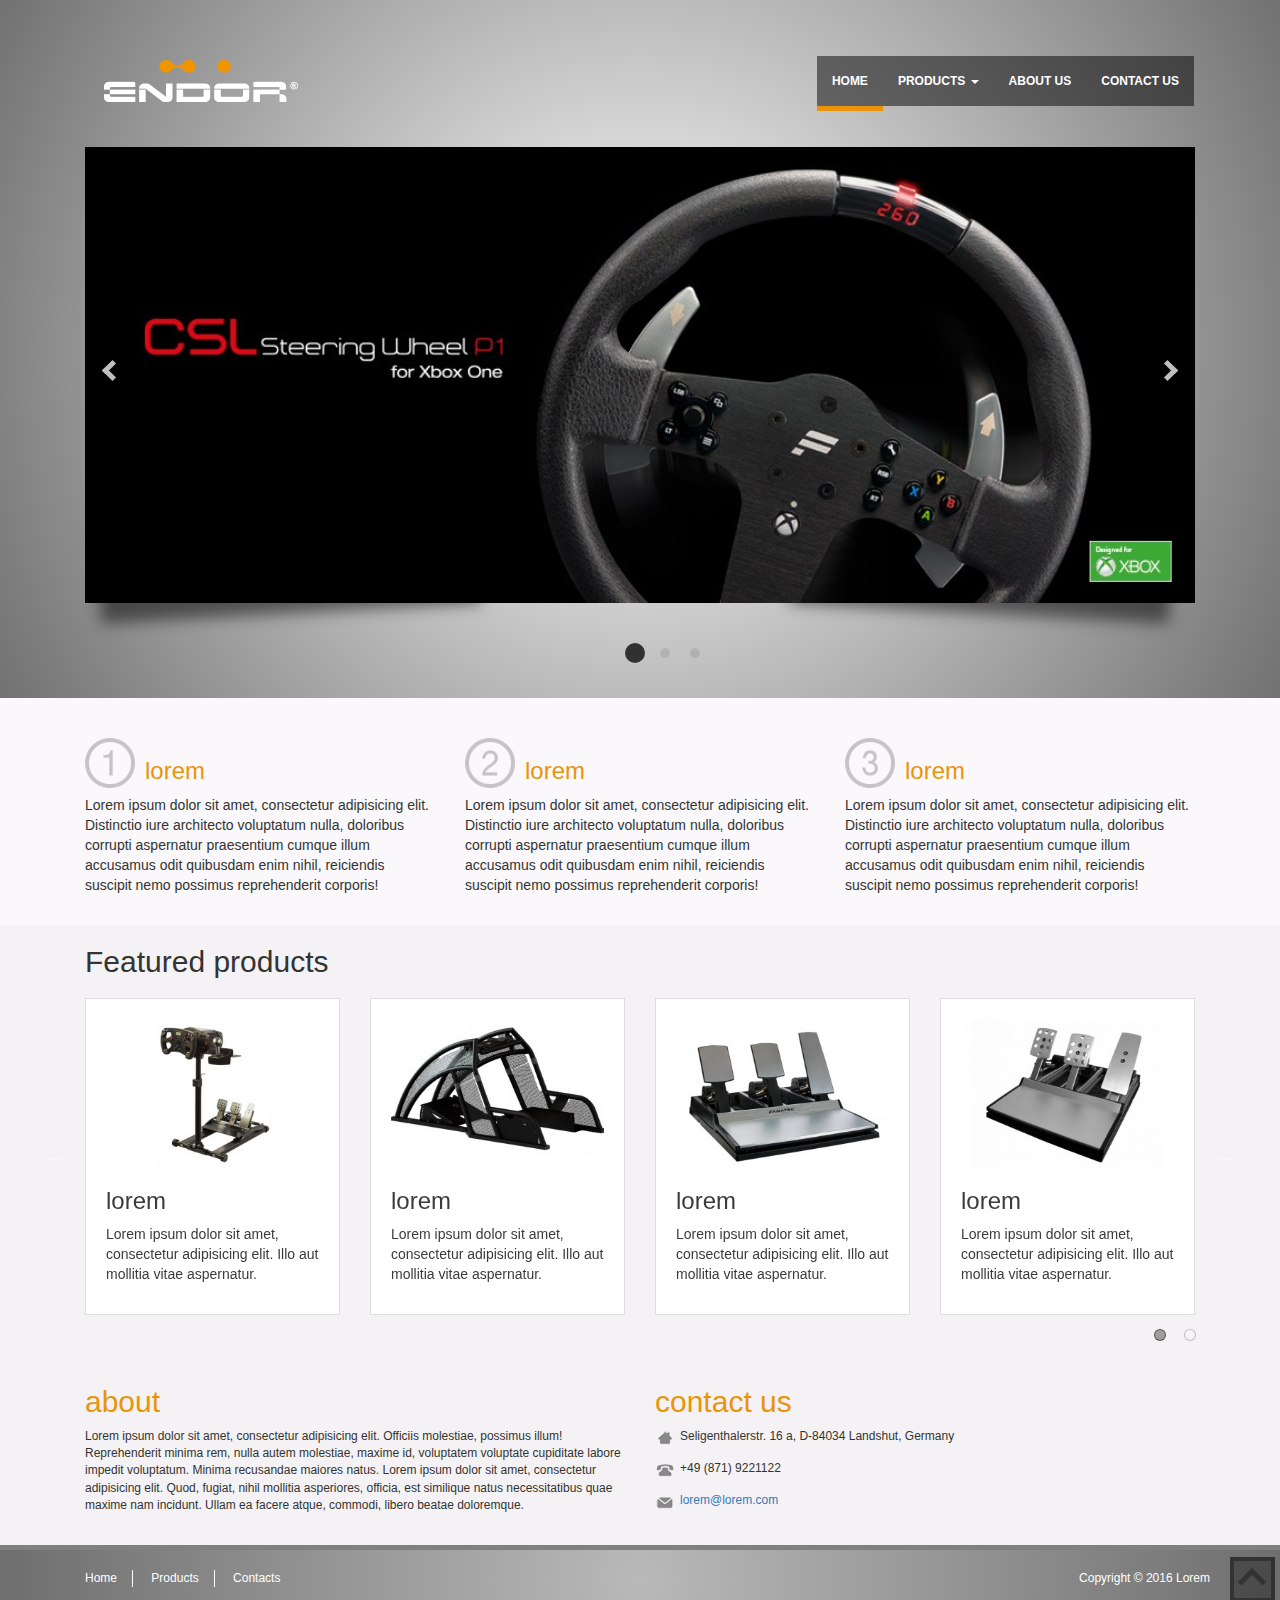
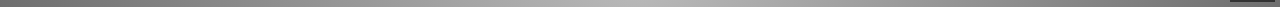
==== commit 9d18ee53: "добавление картинок для блока "features"" ====
--- a/index.html
+++ b/index.html
@@ -61,17 +61,17 @@
   <section class="features">
   	<div class="features__wrapper container">
   		<div class="features__item col-sm-4">
-  			<img src="" alt="" width="50" height="50">
+  			<img src="img/features/1.png" alt="" width="50" height="50">
   			<h3>lorem</h3>
   			<p>Lorem ipsum dolor sit amet, consectetur adipisicing elit. Distinctio iure architecto voluptatum nulla, doloribus corrupti aspernatur praesentium cumque illum accusamus odit quibusdam enim nihil, reiciendis suscipit nemo possimus reprehenderit corporis!</p>
   		</div>
   		<div class="features__item col-sm-4">
-  			<img src="" alt="" width="50" height="50">
+  			<img src="img/features/2.png" alt="" width="50" height="50">
   			<h3>lorem</h3>
   			<p>Lorem ipsum dolor sit amet, consectetur adipisicing elit. Distinctio iure architecto voluptatum nulla, doloribus corrupti aspernatur praesentium cumque illum accusamus odit quibusdam enim nihil, reiciendis suscipit nemo possimus reprehenderit corporis!</p>
   		</div>
   		<div class="features__item col-sm-4">
-  			<img src="" alt="" width="50" height="50">
+  			<img src="img/features/3.png" alt="" width="50" height="50">
   			<h3>lorem</h3>
   			<p>Lorem ipsum dolor sit amet, consectetur adipisicing elit. Distinctio iure architecto voluptatum nulla, doloribus corrupti aspernatur praesentium cumque illum accusamus odit quibusdam enim nihil, reiciendis suscipit nemo possimus reprehenderit corporis!</p>
   		</div>  		
--- a/css/style.css
+++ b/css/style.css
@@ -275,6 +275,8 @@
   text-align: right;
 }
 .map {
+  background: grey url(../img/map-bg.png) center;
+  background-size: cover;
   height: 400px;
   margin-top: 40px;
   border-top: 5px solid grey;
@@ -389,11 +391,13 @@
   border: 1px solid #ea940a;
   background: #ddd;
   border-radius: 0;
+  margin-right: 15px;
 }
 .page-header .navbar-toggle span {
   background: #ea940a;
 }
 .page-header .page-logo {
+  margin-left: 15px;
   width: 200px;
   background: url(../img/page-logo.png) no-repeat center;
 }
@@ -618,7 +622,7 @@
 .side-menu ul a {
   display: block;
   padding: 10px 0;
-  border-bottom: 1px dotted #ddd;
+  border-bottom: 1px dotted #aaa;
 }
 .side-menu ul li ul li {
   padding-left: 30px;
